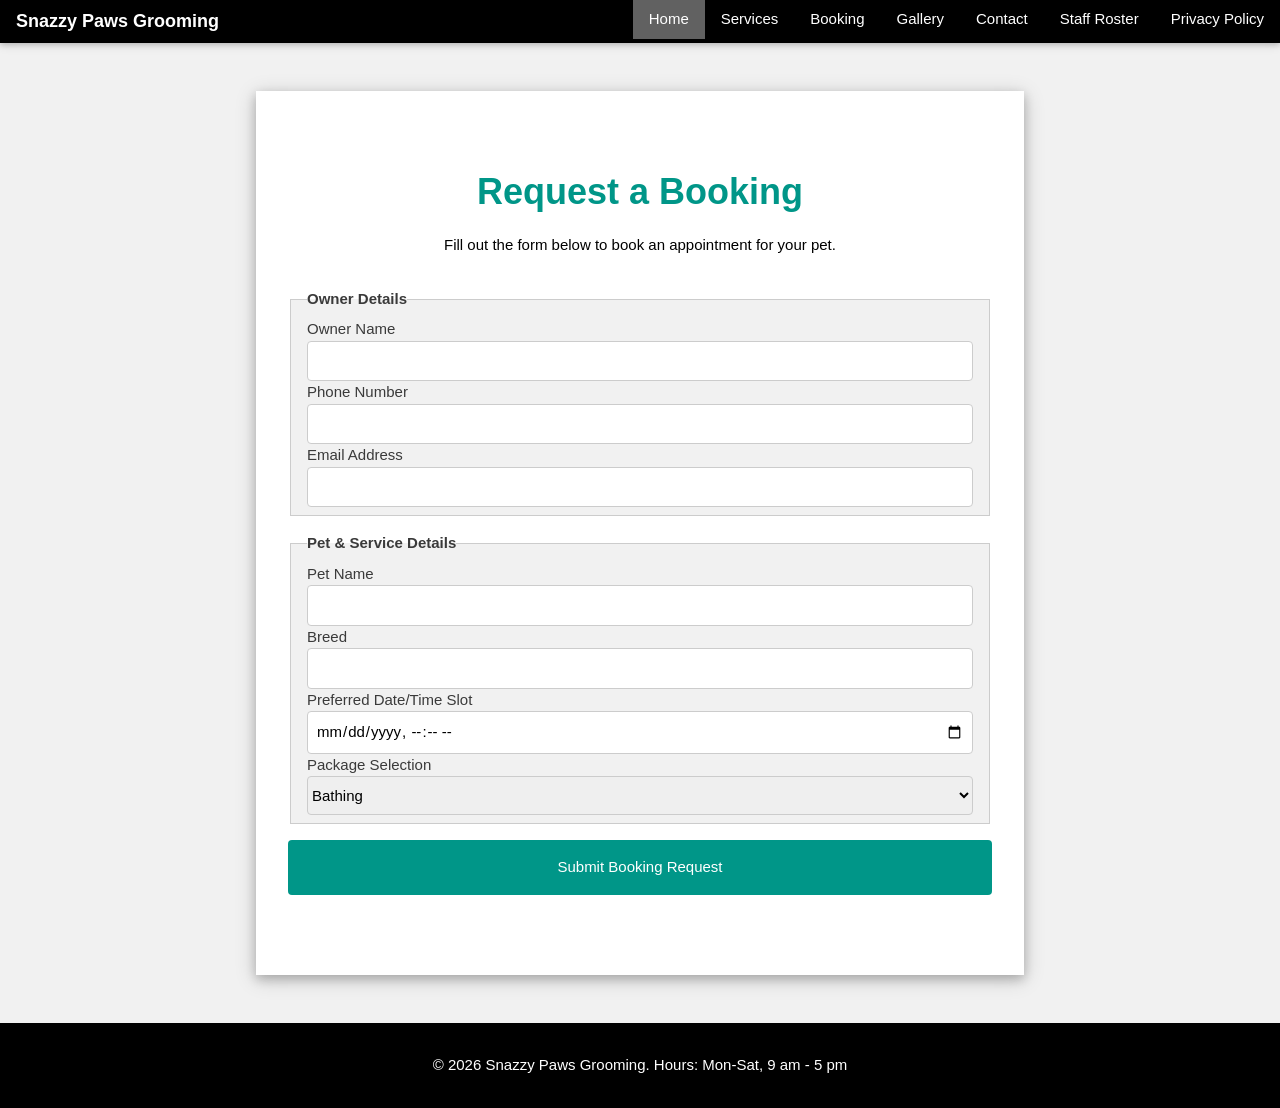
==== booking.html @ 4a2154bc "Update booking.html" ====
<!DOCTYPE html>
<html lang="en">
<head>
  <meta charset="UTF-8">
  <meta name="viewport" content="width=device-width, initial-scale=1.0">
  <meta name="description" content="Request an online booking appointment with Snazzy Paws Grooming for professional dog grooming services in Hamilton.">
  <title>Request a Booking - Snazzy Paws Grooming</title>
  <!-- W3.CSS Framework stylesheet -->
  <link rel="stylesheet" href="https://www.w3schools.com/w3css/4/w3.css">
  <!-- Optional custom styles or font icons if needed -->
  <link rel="stylesheet" href="https://cdnjs.cloudflare.com/ajax/libs/font-awesome/4.7.0/css/font-awesome.min.css">
</head>
<body class="w3-light-grey">

  <!-- Header / Navigation Section -->
  <header>
    <nav class="w3-bar w3-black w3-card">
      <div class="w3-bar-item w3-large"><b>Snazzy Paws Grooming</b></div>
      
      <!-- Hamburger toggle checkbox for responsive mobile navigation -->
      <input type="checkbox" id="nav-toggle" class="nav-toggle" aria-label="Toggle navigation menu input" style="display:none;">
      
      <!-- Navigation links container styled with W3.CSS bar items -->
      <div class="w3-right w3-hide-small">
        <a href="index.html" class="w3-bar-item w3-button w3-dark-grey">Home</a>
        <a href="services.html" class="w3-bar-item w3-button">Services</a>
        <a href="booking.html" class="w3-bar-item w3-button">Booking</a>
        <a href="gallery.html" class="w3-bar-item w3-button">Gallery</a>
        <a href="contact.html" class="w3-bar-item w3-button">Contact</a>
        <a href="roster.html" class="w3-bar-item w3-button">Staff Roster</a>
        <a href="privacy.html" class="w3-bar-item w3-button">Privacy Policy</a>
      </div>
    </nav>
  </header>

  <!-- Main Content Section -->
  <main class="w3-container w3-content w3-padding-32" style="max-width:800px">
    
    <!-- Booking Form Card Container -->
    <div class="w3-card-4 w3-white w3-padding-64 w3-margin-top">
      <div class="w3-container">
        <h1 class="w3-center w3-text-teal"><b>Request a Booking</b></h1>
        <p class="w3-center">Fill out the form below to book an appointment for your pet.</p>
        
        <form action="#" method="post" class="w3-container">
          
          <!-- Owner Details Section -->
          <fieldset class="w3-section w3-light-grey w3-padding w3-border">
            <legend class="w3-text-dark-grey"><b>Owner Details</b></legend>
            
            <label for="owner-name" class="w3-text-dark-grey">Owner Name</label>
            <input type="text" id="owner-name" name="owner_name" class="w3-input w3-border w3-round" required>

            <label for="phone" class="w3-text-dark-grey">Phone Number</label>
            <input type="tel" id="phone" name="phone" class="w3-input w3-border w3-round" required>

            <label for="email" class="w3-text-dark-grey">Email Address</label>
            <input type="email" id="email" name="email" class="w3-input w3-border w3-round" required>
          </fieldset>

          <!-- Pet Details & Appointment Section -->
          <fieldset class="w3-section w3-light-grey w3-padding w3-border">
            <legend class="w3-text-dark-grey"><b>Pet & Service Details</b></legend>

            <label for="pet-name" class="w3-text-dark-grey">Pet Name</label>
            <input type="text" id="pet-name" name="pet_name" class="w3-input w3-border w3-round" required>

            <label for="breed" class="w3-text-dark-grey">Breed</label>
            <input type="text" id="breed" name="breed" class="w3-input w3-border w3-round" required>

            <label for="slot" class="w3-text-dark-grey">Preferred Date/Time Slot</label>
            <input type="datetime-local" id="slot" name="slot" class="w3-input w3-border w3-round" required>

            <label for="package" class="w3-text-dark-grey">Package Selection</label>
            <select id="package" name="package" class="w3-select w3-border w3-round">
              <option value="bathing">Bathing</option>
              <option value="full-clip">Full Clip</option>
              <option value="nail-trimming">Nail Trimming</option>
            </select>
          </fieldset>

          <!-- Submit Button -->
          <button type="submit" class="w3-button w3-teal w3-block w3-section w3-padding-16 w3-round">Submit Booking Request</button>
        
        </form>
      </div>
    </div>
  </main>

  <!-- Footer Section -->
  <footer class="w3-container w3-center w3-black w3-padding-16 w3-margin-top">
    <p>&copy; 2026 Snazzy Paws Grooming. Hours: Mon-Sat, 9 am - 5 pm</p>
  </footer>

</body>
</html>
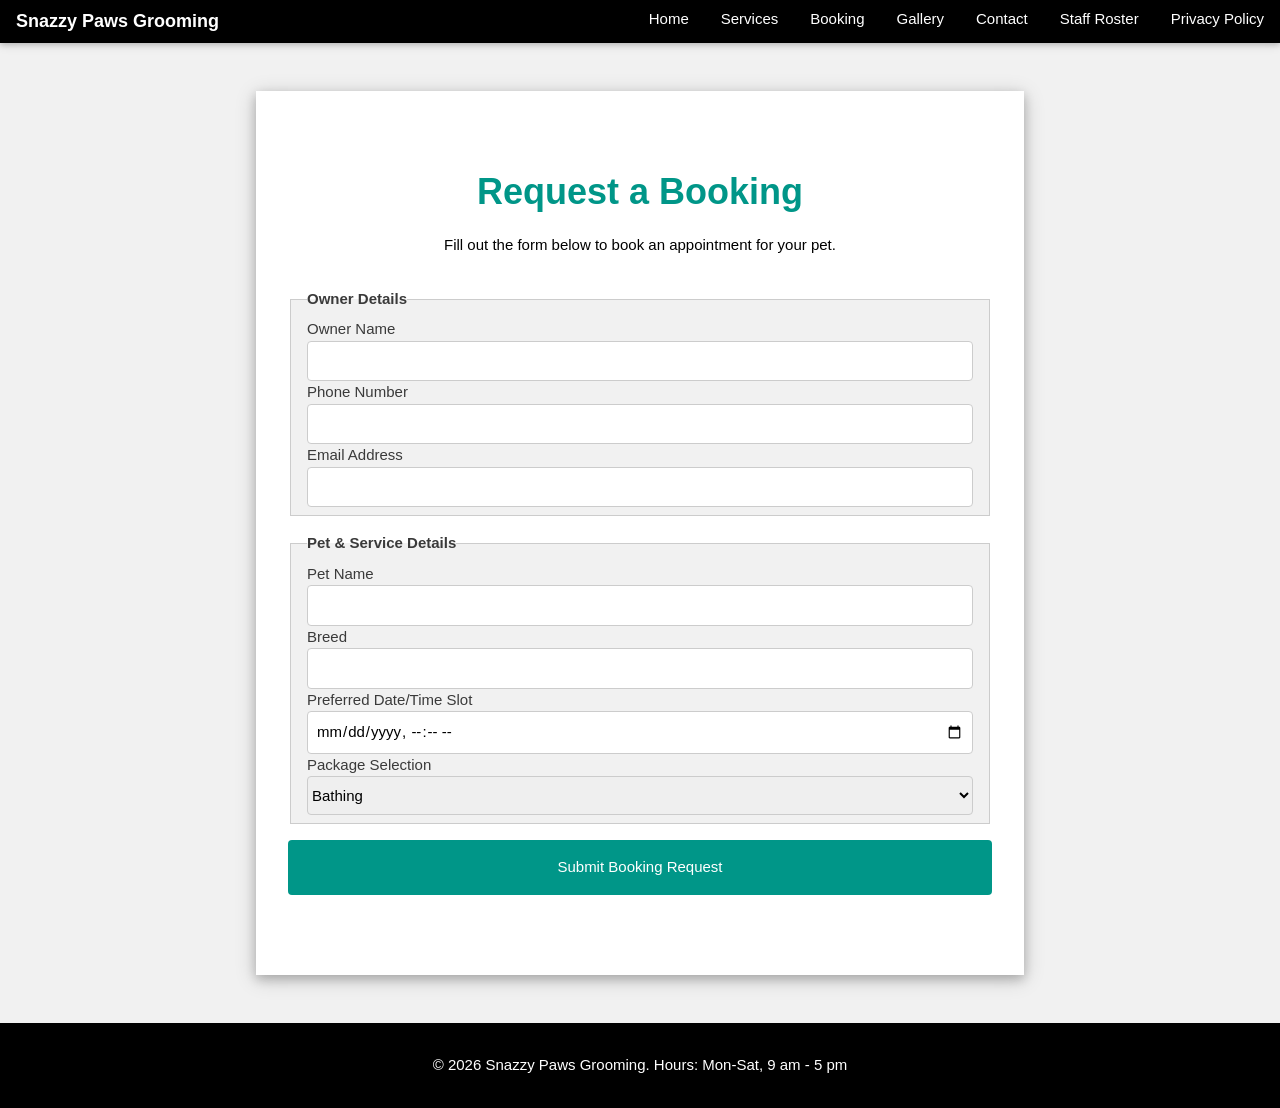
==== commit bbd2d421: "Update booking.html" ====
--- a/booking.html
+++ b/booking.html
@@ -16,13 +16,21 @@
   <header>
     <nav class="w3-bar w3-black w3-card">
       <div class="w3-bar-item w3-large"><b>Snazzy Paws Grooming</b></div>
-      
-      <!-- Hamburger toggle checkbox for responsive mobile navigation -->
-      <input type="checkbox" id="nav-toggle" class="nav-toggle" aria-label="Toggle navigation menu input" style="display:none;">
-      
-      <!-- Navigation links container styled with W3.CSS bar items -->
+      <!-- Clickable Hamburger Icon Button (Triggers the menu) -->
+      <a href="javascript:void(0)" class="w3-bar-item w3-button w3-right w3-hide-large w3-hide-medium" onclick="toggleNav()">&#9776;</a>
+      <!-- Mobile Navigation Dropdown Menu -->
+      <div id="mobile-nav" class="w3-bar-block w3-black w3-hide w3-hide-large w3-hide-medium">
+        <a href="index.html" class="w3-bar-item w3-button">Home</a>
+        <a href="services.html" class="w3-bar-item w3-button">Services</a>
+        <a href="booking.html" class="w3-bar-item w3-button">Booking</a>
+        <a href="gallery.html" class="w3-bar-item w3-button">Gallery</a>
+        <a href="contact.html" class="w3-bar-item w3-button">Contact</a>
+        <a href="roster.html" class="w3-bar-item w3-button">Staff Roster</a>
+        <a href="privacy.html" class="w3-bar-item w3-button">Privacy Policy</a>
+      </div>
+      <!-- Desktop Navigation Links -->
       <div class="w3-right w3-hide-small">
-        <a href="index.html" class="w3-bar-item w3-button w3-dark-grey">Home</a>
+        <a href="index.html" class="w3-bar-item w3-button">Home</a>
         <a href="services.html" class="w3-bar-item w3-button">Services</a>
         <a href="booking.html" class="w3-bar-item w3-button">Booking</a>
         <a href="gallery.html" class="w3-bar-item w3-button">Gallery</a>
@@ -92,5 +100,17 @@
     <p>&copy; 2026 Snazzy Paws Grooming. Hours: Mon-Sat, 9 am - 5 pm</p>
   </footer>
 
+  <!-- JavaScript for Mobile Menu Toggle -->
+  <script>
+    function toggleNav() {
+      var x = document.getElementById("mobile-nav");
+      if (x.className.indexOf("w3-show") == -1) {
+        x.className += " w3-show";
+      } else { 
+        x.className = x.className.replace(" w3-show", "");
+      }
+    }
+  </script>
+
 </body>
 </html>
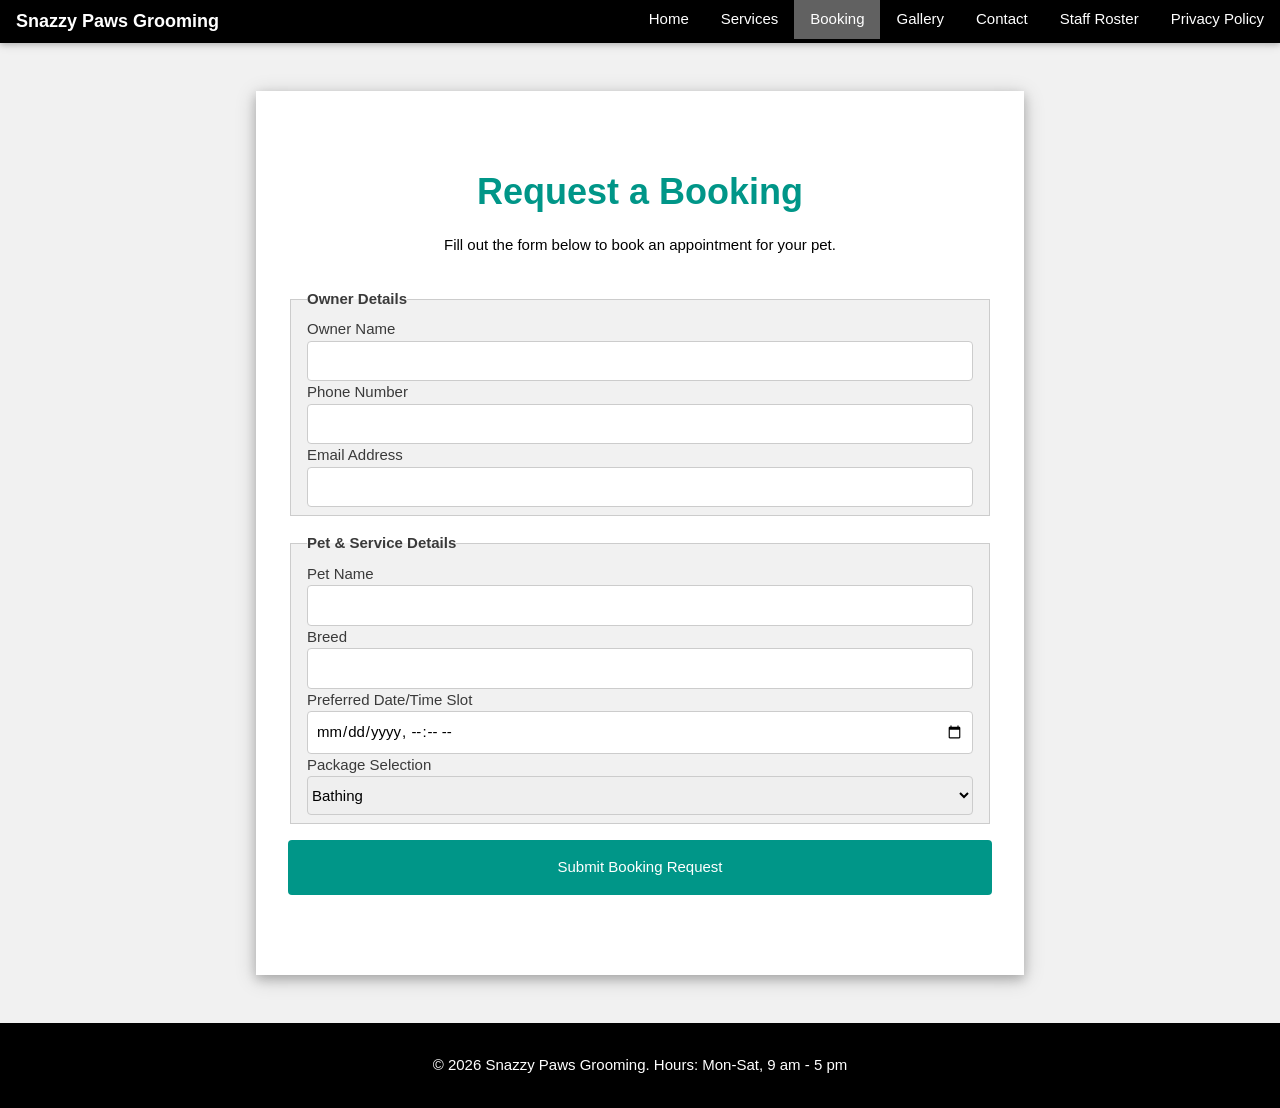
==== commit d86b0c5d: "Update booking.html" ====
--- a/booking.html
+++ b/booking.html
@@ -22,7 +22,7 @@
       <div id="mobile-nav" class="w3-bar-block w3-black w3-hide w3-hide-large w3-hide-medium">
         <a href="index.html" class="w3-bar-item w3-button">Home</a>
         <a href="services.html" class="w3-bar-item w3-button">Services</a>
-        <a href="booking.html" class="w3-bar-item w3-button">Booking</a>
+        <a href="booking.html" class="w3-bar-item w3-button w3-dark-grey">Booking</a>
         <a href="gallery.html" class="w3-bar-item w3-button">Gallery</a>
         <a href="contact.html" class="w3-bar-item w3-button">Contact</a>
         <a href="roster.html" class="w3-bar-item w3-button">Staff Roster</a>
@@ -32,7 +32,7 @@
       <div class="w3-right w3-hide-small">
         <a href="index.html" class="w3-bar-item w3-button">Home</a>
         <a href="services.html" class="w3-bar-item w3-button">Services</a>
-        <a href="booking.html" class="w3-bar-item w3-button">Booking</a>
+        <a href="booking.html" class="w3-bar-item w3-button w3-dark-grey">Booking</a>
         <a href="gallery.html" class="w3-bar-item w3-button">Gallery</a>
         <a href="contact.html" class="w3-bar-item w3-button">Contact</a>
         <a href="roster.html" class="w3-bar-item w3-button">Staff Roster</a>
